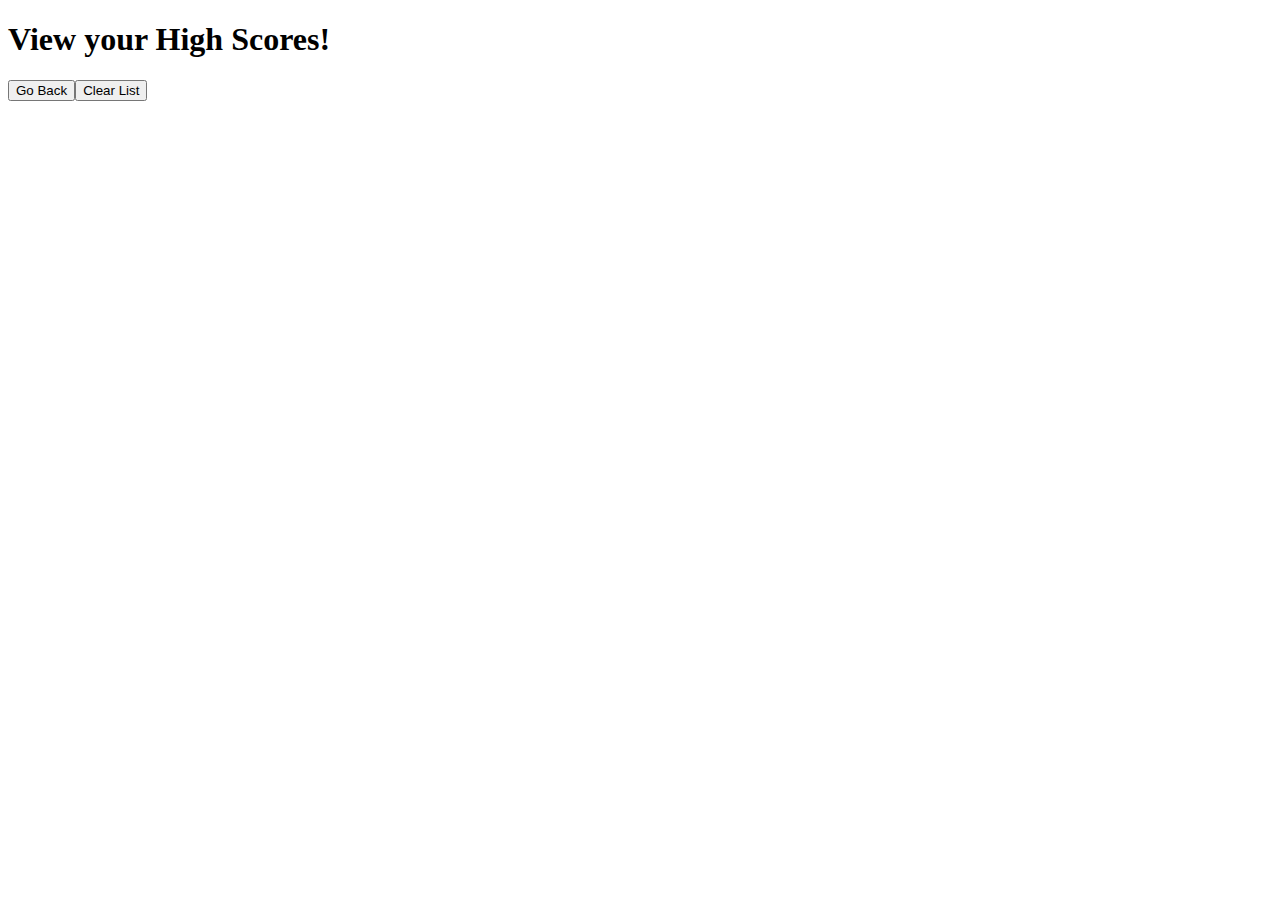
==== highscores.html @ d42c3c89 "rewrote project. copied existing work, added highscores html" ====
<!DOCTYPE html>
<html lang="en">

<head>
    <meta charset="UTF-8">
    <meta name="viewport" content="width=device-width, initial-scale=1.0" />
    <meta http-equiv="X-UA-Compatible" content="ie=edge" />
    <title>High Scores!</title>
    <link rel="stylesheet" href="style.css" />
</head>

<body>
    <header id="top"></header>
    <div id="content"></div>
    <script>
        // Building HTML content
        var contentId = document.getElementById("content")
        var titleH1 = document.createElement("h1")
        titleH1.textContent = "View your High Scores!"
        contentId.appendChild(titleH1);
        var orderedList = document.createElement("ol")
        orderedList.setAttribute("id", "scores")
        contentId.appendChild(orderedList);
        var olTag = document.getElementById("scores");

        // Displaying Scores here from big to small
        var highScoreList = JSON.parse(localStorage.getItem("highScores"));

        if (highScoreList == null) {

            highScoreList = [];

        } else {

            for (var i = 0; i < highScoreList.length; i++) {

                var scoreItem = document.createElement("li");
                scoreItem.setAttribute("id", i);
                scoreItem.textContent = highScoreList[i].initials + ": " + highScoreList[i].score
                olTag.appendChild(scoreItem);

            }
        }

        // Displays buttons to go back to the quiz or clear the high score list
        var btnDiv = document.createElement("div");
        btnDiv.setAttribute("id", "nav");
        contentId.appendChild(btnDiv);

        var btnSpan = document.createElement("span");
        btnSpan.setAttribute("id", "buttons")
        document.getElementById("nav").appendChild(btnSpan)

        var goBackBtn = document.createElement("button");
        goBackBtn.setAttribute("id", "go-back");
        goBackBtn.textContent = "Go Back"
        document.getElementById("buttons").appendChild(goBackBtn);

        var clearListBtn = document.createElement("button");
        clearListBtn.setAttribute("id", "clear-list");
        clearListBtn.textContent = "Clear List"
        document.getElementById("buttons").appendChild(clearListBtn);

        document.getElementById("go-back").addEventListener("click", function () {
            location.href = "index.html";

        });

        document.getElementById("clear-list").addEventListener("click", function () {

            while (olTag.firstChild) olTag.removeChild(olTag.firstChild)

            localStorage.clear();

        });
    </script>

</body>

</html>
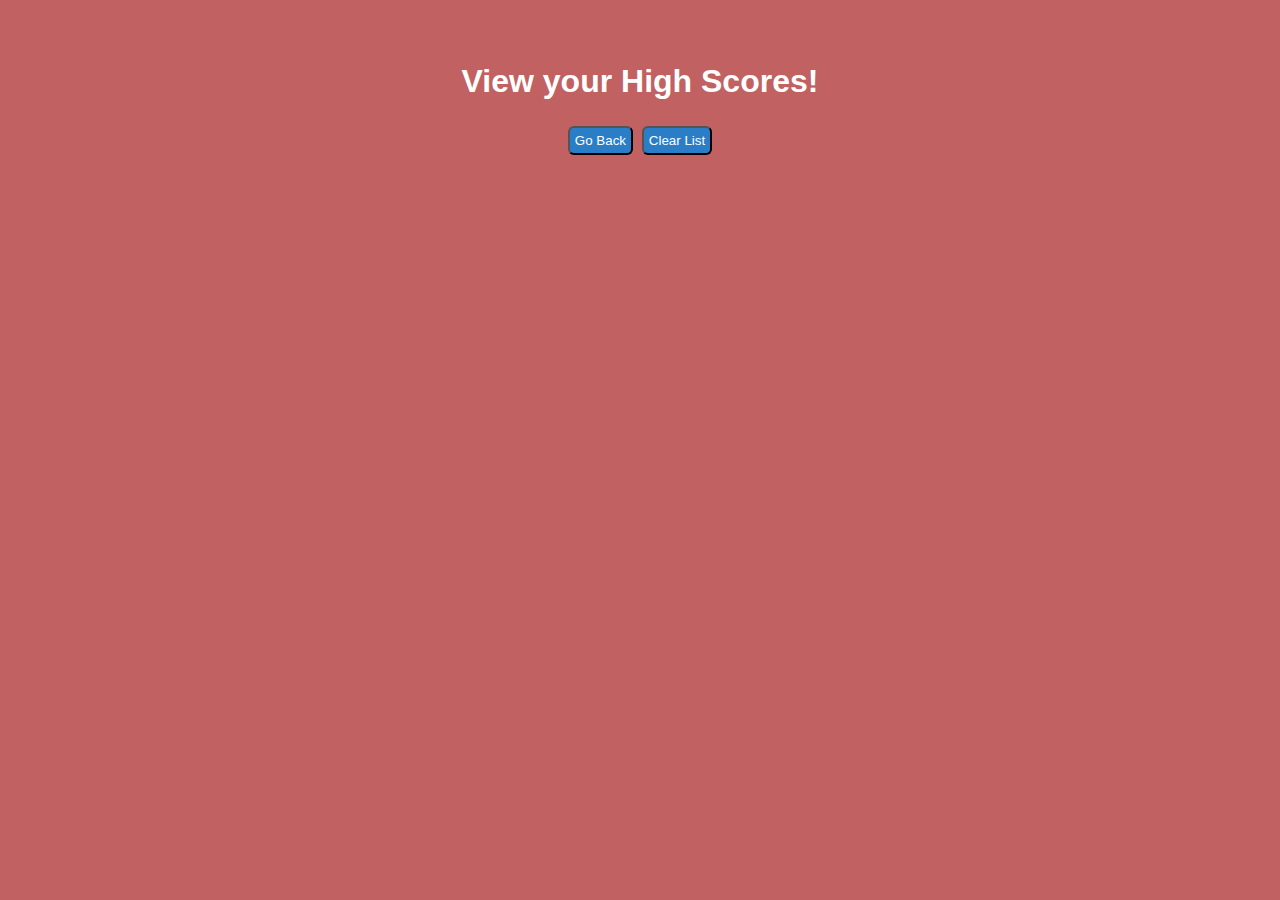
==== commit f7e5fb40: "removed comments/console logs, finalized all files" ====
--- a/highscores.html
+++ b/highscores.html
@@ -6,14 +6,14 @@
     <meta name="viewport" content="width=device-width, initial-scale=1.0" />
     <meta http-equiv="X-UA-Compatible" content="ie=edge" />
     <title>High Scores!</title>
-    <link rel="stylesheet" href="style.css" />
+    <link rel="stylesheet" href="styles.css" />
 </head>
 
 <body>
     <header id="top"></header>
     <div id="content"></div>
     <script>
-        // Building HTML content
+        
         var contentId = document.getElementById("content")
         var titleH1 = document.createElement("h1")
         titleH1.textContent = "View your High Scores!"
@@ -23,7 +23,7 @@
         contentId.appendChild(orderedList);
         var olTag = document.getElementById("scores");
 
-        // Displaying Scores here from big to small
+        
         var highScoreList = JSON.parse(localStorage.getItem("highScores"));
 
         if (highScoreList == null) {
@@ -42,7 +42,7 @@
             }
         }
 
-        // Displays buttons to go back to the quiz or clear the high score list
+        
         var btnDiv = document.createElement("div");
         btnDiv.setAttribute("id", "nav");
         contentId.appendChild(btnDiv);
--- a/styles.css
+++ b/styles.css
@@ -0,0 +1,83 @@
+body {
+    font-family: 'Segoe UI', Tahoma, Geneva, Verdana, sans-serif;
+    height: 100%;
+    background-color: rgb(193, 97, 97);
+    color: white;
+    font-weight: bold;
+}
+
+#top {
+    color: white;
+}
+
+.top-position {
+    position: absolute;
+}
+
+#high-scores {
+    top: 0;
+    left: .5%;
+}
+
+#timer {
+    top: 0;
+    right: .5%;
+}
+
+#content {
+    margin: 5% auto;
+    text-align: center;
+    width: 35%;
+}
+
+button {
+    border-radius: 6px;
+    background-color: #2a7ec8;
+    color: white;
+    padding: 5px;
+    margin: 1% 1%;
+}
+
+.answers {
+    display: block;
+}
+
+h3 {
+    text-align: center;
+}
+
+#correct {
+    color: green;
+}
+
+#wrong {
+    color: red;
+}
+
+ol {
+    font-size: 30px;
+    font-weight: bold;
+    margin: 0 auto 15px;
+    width: 30%;
+}
+
+li {
+    text-align: left;
+    margin: 0 auto;
+}
+
+a:link {
+    text-decoration: none;
+}
+
+a:visited {
+    text-decoration: none;
+}
+
+a:hover {
+    text-decoration: underline;
+}
+
+a:active {
+    text-decoration: underline;
+}